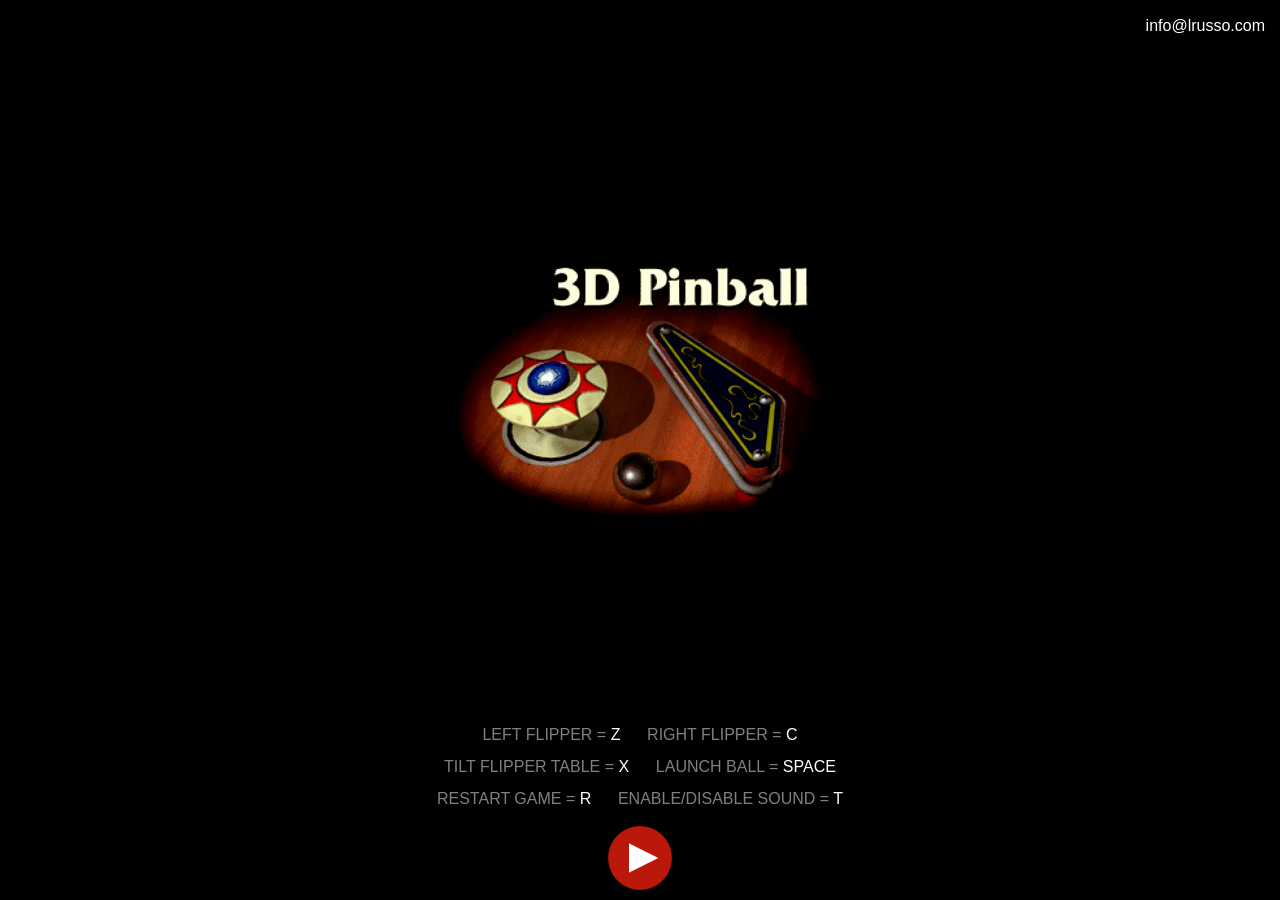
==== pinball/index.html @ 3b416bf9 "Self-host Pinball to fix Play button, then fix maximize freeze and stretch - Mirror lrusso's 3D Pinb" ====
<!doctype html>
<html lang="en">
<!--
  3D Pinball: Space Cadet - self-hosted mirror.

  All credit for this web port belongs to lrusso:
    Live version: https://lrusso.github.io/3DPinballSpaceCadet/3DPinballSpaceCadet.htm
    Source:       https://github.com/lrusso/3DPinballSpaceCadet
  Built on the decompilation project by alula: https://github.com/alula/SpaceCadetPinball

  Mirrored here (nallib.ar) only so it can run inside a framed window on this
  desktop-styled portfolio - the upstream page intentionally disables its own
  Play button when loaded in an iframe (see the "gui_start" click handler
  below), so it can't be embedded there directly. The only change from the
  original file is removing that top-frame check; the game itself, its
  assets, and 3DPinballSpaceCadet.js are untouched.
-->
	<head>
		<meta charset="UTF-8">
		<title>3D Pinball Space Cadet</title>
		<!-- Same-origin now (was a cross-site fetch to 98.js.org/lrusso.github.io), and
		     warmed up as soon as this page itself loads instead of waiting for the Play
		     click, so the ~9MB engine is already in flight (often cached) by the time
		     someone actually presses Play. -->
		<link rel="preload" href="3DPinballSpaceCadet.js" as="script">
		<link rel="icon" sizes="16x16" type="image/png" href="[data-uri]">
		<link rel="icon" sizes="192x192" type="image/png" href="[data-uri]">
		<style>
			html,body{background-color:black;padding:0;margin:0}
			canvas{position:fixed;left:0;right:0;top:-20px;bottom:0;width:100%}

			.gui_container{position:fixed;left:0;right:0;top:0;bottom:0;background-color:#010101}
			.gui_background{width:100%;height:100%;position:fixed;left:0px;top:-60px;z-index:-1;background-size:40% auto;background-position:center center;background-repeat:no-repeat;background-image:url("[data-uri]")}
			.gui_email{position:fixed;right:0;top:0;padding-right:15px;line-height:3.2;font-family:Arial;font-size:16px;color:white}
			.gui_email a{text-decoration:none;color:white}
			.gui_start{position:fixed;left:0;bottom:10px;right:0;width:64px;height:64px;margin:0 auto;cursor:pointer;background-image:url("[data-uri]");filter:drop-shadow(2px 2px 2px #000)}
			.gui_start:hover{filter:drop-shadow(2px 2px 2px #000) brightness(110%)}
			.gui_controls{position:fixed;left:0;right:0;bottom:85px;z-index:99;text-align:center;line-height:2;font-family:Arial;font-size:16px;color:white}
			.gui_controls_key{color:gray}

			.pleasewait{position:fixed;width:64px;height:64px;left:0;right:0;top:0;bottom:0;margin:auto auto;border:0;display:none}
			.lds-spinner{color:white;display:inline-block;position:relative;width:64px;height:64px}
			.lds-spinner div{transform-origin:32px 32px;animation:lds-spinner 1.2s linear infinite}
			.lds-spinner div:after{content:" ";display:block;position:fixed;top:3px;left:29px;width:5px;height:14px;border-radius:20%;background:white}
			.lds-spinner div:nth-child(1){transform:rotate(0deg);animation-delay:-1.1s}
			.lds-spinner div:nth-child(2){transform:rotate(30deg);animation-delay:-1s}
			.lds-spinner div:nth-child(3){transform:rotate(60deg);animation-delay:-0.9s}
			.lds-spinner div:nth-child(4){transform:rotate(90deg);animation-delay:-0.8s}
			.lds-spinner div:nth-child(5){transform:rotate(120deg);animation-delay:-0.7s}
			.lds-spinner div:nth-child(6){transform:rotate(150deg);animation-delay:-0.6s}
			.lds-spinner div:nth-child(7){transform:rotate(180deg);animation-delay:-0.5s}
			.lds-spinner div:nth-child(8){transform:rotate(210deg);animation-delay:-0.4s}
			.lds-spinner div:nth-child(9){transform:rotate(240deg);animation-delay:-0.3s}
			.lds-spinner div:nth-child(10){transform:rotate(270deg);animation-delay:-0.2s}
			.lds-spinner div:nth-child(11){transform:rotate(300deg);animation-delay:-0.1s}
			.lds-spinner div:nth-child(12){transform:rotate(330deg);animation-delay:0s}
			@keyframes lds-spinner{0%{opacity:1}100%{opacity:0}}
		</style>
	</head>
	<body>
		<div class="pleasewait"><div class="lds-spinner"><div></div><div></div><div></div><div></div><div></div><div></div><div></div><div></div><div></div><div></div><div></div><div></div></div></div>
		<canvas id="canvas"></canvas>
		<div class="gui_container">
			<div class="gui_background"></div>
			<div class="gui_controls"><span class="gui_controls_key">LEFT FLIPPER = </span>Z&nbsp;&nbsp;&nbsp;&nbsp;&nbsp;&nbsp;<span class="gui_controls_key">RIGHT FLIPPER = </span>C<br><span class="gui_controls_key">TILT FLIPPER TABLE = </span>X&nbsp;&nbsp;&nbsp;&nbsp;&nbsp;&nbsp;<span class="gui_controls_key">LAUNCH BALL = </span>SPACE<br><span class="gui_controls_key">RESTART GAME = </span>R&nbsp;&nbsp;&nbsp;&nbsp;&nbsp;&nbsp;<span class="gui_controls_key">ENABLE/DISABLE SOUND = </span>T</div>
			<div class="gui_email"><a href="mailto:info@lrusso.com">info@lrusso.com</a></div>
			<div class="gui_start"></div>
		</div>
		<script>
			function getBooleanSetting(settingName){try{var name = "pinballspacecadet" + settingName;var nameEQ = name + "=";var ca = document.cookie.split(";");for(var i=0;i < ca.length;i++){var c = ca[i];while (c.charAt(0)==" "){c = c.substring(1,c.length);}if (c.indexOf(nameEQ) == 0){if (c.substring(nameEQ.length,c.length)=="true"){return true;}else{return false;}}}}catch(err){}return true;}
			function setBooleanSetting(settingName,settingValue){try{var name = "pinballspacecadet" + settingName;var value = String(settingValue);var days = 999;var expires = "";if (days){var date = new Date();date.setTime(date.getTime() + (days*24*60*60*1000));expires = "; expires=" + date.toUTCString() + "; SameSite=Lax";}document.cookie = name + "=" + (value || "")  + expires + "; Secure; path=/";}catch(err){}}

			var Module={preRun:[],postRun:[],print:function(){}(),printErr:function(e){},canvas:function(){var e=document.getElementById("canvas");return e.addEventListener("webglcontextlost",(function(e){}),!1),e}(),setStatus:function(e){},totalDependencies:0,monitorRunDependencies:function(e){}};

			var GAME_SOUND_ENABLED = getBooleanSetting("GAME_SOUND_ENABLED");

			document.addEventListener("keydown", function(event)
				{
				if (event.key === "c")
					{
					const keySlash = new KeyboardEvent("keydown", { key: "/", code: "Slash", which: 191, keyCode: 191, shiftKey: false, ctrlKey: false, altKey: false, metaKey: false, bubbles: true, cancelable: true});
					document.getElementById("canvas").dispatchEvent(keySlash);
					}
				else if (event.key === "r")
					{
					const keyF2 = new KeyboardEvent("keydown", { key: "F2", code: "F2", which: 113, keyCode: 113, shiftKey: false, ctrlKey: false, altKey: false, metaKey: false, bubbles: true, cancelable: true});
					document.getElementById("canvas").dispatchEvent(keyF2);
					}
				});

			document.addEventListener("keyup", function(event)
				{
				if (event.key === "c")
					{
					const keySlash = new KeyboardEvent("keyup", { key: "/", code: "Slash", which: 191, keyCode: 191, shiftKey: false, ctrlKey: false, altKey: false, metaKey: false, bubbles: true, cancelable: true});
					document.getElementById("canvas").dispatchEvent(keySlash);
					}
				else if (event.key === "r")
					{
					const keyF2 = new KeyboardEvent("keyup", { key: "F2", code: "F2", which: 113, keyCode: 113, shiftKey: false, ctrlKey: false, altKey: false, metaKey: false, bubbles: true, cancelable: true});
					document.getElementById("canvas").dispatchEvent(keyF2);
					}
				else if (event.key === "t")
					{
					if (!Module.SDL2) {
						return;
					}

					GAME_SOUND_ENABLED = !GAME_SOUND_ENABLED;
					setBooleanSetting("GAME_SOUND_ENABLED", GAME_SOUND_ENABLED);

					try
						{
						if (!GAME_SOUND_ENABLED)
							{
							Module.SDL2.audioContext.suspend();
							}
						else
							{
							Module.SDL2.audioContext.resume();
							}
						} catch( err)
						{
						}
					}
				});

			document.getElementById("canvas").addEventListener("contextmenu", function(event)
				{
				event.preventDefault();
				});

			window.addEventListener("load", function()
				{
				document.getElementById("canvas").style.height = (window.innerHeight + 20) + "px";

				// Self-hosted mirror so this plays when framed in a window on nallib.ar -
				// the upstream page (see credit comment above) only wires up Play when it
				// is NOT inside an iframe. Everything else here is unmodified.
				document.getElementsByClassName("gui_start")[0].addEventListener("click", function(event)
					{
					document.getElementsByClassName("gui_container")[0].style.display = "none";
					document.getElementsByClassName("pleasewait")[0].style.display = "block";

					const scriptGame = document.createElement("script");
					scriptGame.src = "3DPinballSpaceCadet.js";
					document.getElementsByTagName("body")[0].appendChild(scriptGame);
					});
				});

			window.addEventListener("resize", function()
				{
				document.getElementById("canvas").style.height = (window.innerHeight + 20) + "px";
				});
		</script>
	</body>
</html>
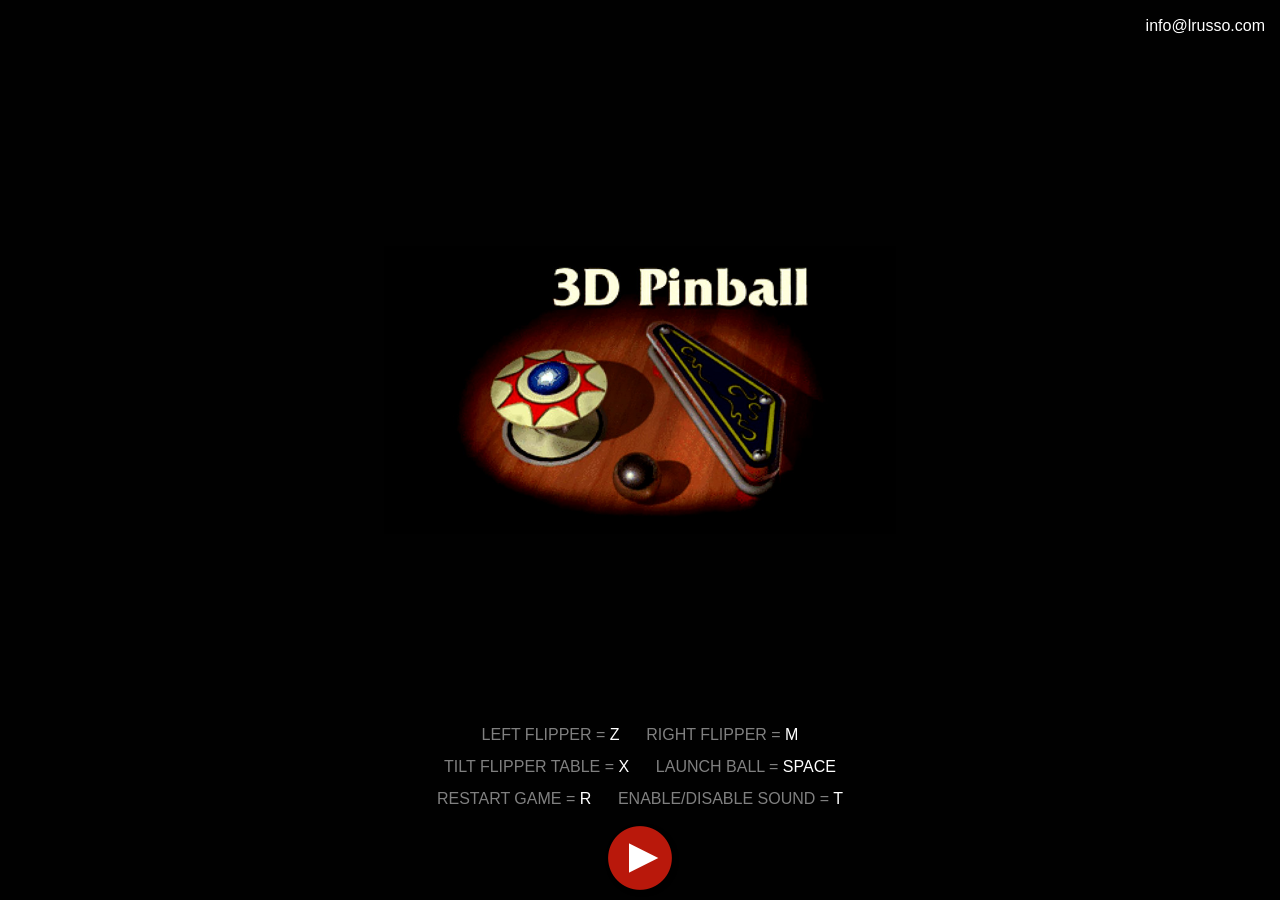
==== commit b434740e: "Rebuild Pinball engine with real score reading, fix flaky loads Pinball (pinball/index.html, pinball" ====
--- a/pinball/index.html
+++ b/pinball/index.html
@@ -1,28 +1,37 @@
 <!doctype html>
 <html lang="en">
 <!--
-  3D Pinball: Space Cadet - self-hosted mirror.
-
-  All credit for this web port belongs to lrusso:
+  3D Pinball: Space Cadet - custom rebuild, not a straight mirror.
+
+  All credit for the original web port belongs to lrusso:
     Live version: https://lrusso.github.io/3DPinballSpaceCadet/3DPinballSpaceCadet.htm
     Source:       https://github.com/lrusso/3DPinballSpaceCadet
-  Built on the decompilation project by alula: https://github.com/alula/SpaceCadetPinball
-
-  Mirrored here (nallib.ar) only so it can run inside a framed window on this
-  desktop-styled portfolio - the upstream page intentionally disables its own
-  Play button when loaded in an iframe (see the "gui_start" click handler
-  below), so it can't be embedded there directly. The only change from the
-  original file is removing that top-frame check; the game itself, its
-  assets, and 3DPinballSpaceCadet.js are untouched.
+  Built on the decompilation/Emscripten port by alula: https://github.com/alula/SpaceCadetPinball
+  (itself a fork of k4zmu2a/SpaceCadetPinball, the original decompilation)
+
+  This page used to mirror lrusso's prebuilt output as-is, with one JS-level
+  patch (removing an intentional top-frame check that disables its own Play
+  button when loaded in an iframe - see the "gui_start" click handler below).
+
+  SpaceCadetPinball.js/.wasm/.data here are now a from-source rebuild of
+  alula's engine instead, adding two small exported functions
+  (GetCurrentScore/GetGameMode in pb.cpp) so this page can read the real
+  score straight out of the game's own memory and report it to the
+  leaderboard the moment a game ends (see Module.onRuntimeInitialized
+  below) - there's no other way to get it, since the game draws its score
+  as pixels, not text. Same game assets as before (extracted from the prior
+  build, not resourced), same top-frame patch; only the engine binary and
+  its exports are new.
 -->
 	<head>
 		<meta charset="UTF-8">
 		<title>3D Pinball Space Cadet</title>
 		<!-- Same-origin now (was a cross-site fetch to 98.js.org/lrusso.github.io), and
 		     warmed up as soon as this page itself loads instead of waiting for the Play
-		     click, so the ~9MB engine is already in flight (often cached) by the time
+		     click, so the engine is already in flight (often cached) by the time
 		     someone actually presses Play. -->
-		<link rel="preload" href="3DPinballSpaceCadet.js" as="script">
+		<link rel="preload" href="SpaceCadetPinball.js" as="script">
+		<link rel="preload" href="SpaceCadetPinball.wasm" as="fetch" crossorigin>
 		<link rel="icon" sizes="16x16" type="image/png" href="[data-uri]">
 		<link rel="icon" sizes="192x192" type="image/png" href="[data-uri]">
 		<style>
@@ -55,14 +64,33 @@
 			.lds-spinner div:nth-child(11){transform:rotate(300deg);animation-delay:-0.1s}
 			.lds-spinner div:nth-child(12){transform:rotate(330deg);animation-delay:0s}
 			@keyframes lds-spinner{0%{opacity:1}100%{opacity:0}}
+
+			/* Touch controls - the game itself only ever listens for keyboard
+			   input, so on a touch device there was previously no way to work
+			   the flippers or plunger at all. Shown only when a touch-capable
+			   pointer is detected (see the touch-controls script below); each
+			   button just dispatches the same keydown/keyup the real key
+			   already produces, straight onto document, so the existing
+			   keyboard-handling code above (and inside the game engine
+			   itself) does the rest unmodified. */
+			.touch-controls{display:none;position:fixed;left:0;right:0;bottom:0;z-index:100;justify-content:space-between;align-items:flex-end;padding:0 3vw 3vw;pointer-events:none}
+			.touch-controls.enabled{display:flex}
+			.touch-btn{pointer-events:auto;-webkit-user-select:none;user-select:none;-webkit-touch-callout:none;touch-action:none;width:22vw;max-width:120px;height:22vw;max-height:120px;border-radius:50%;background:rgba(255,255,255,0.14);border:2px solid rgba(255,255,255,0.5);color:#fff;font-family:Arial;font-size:13px;font-weight:bold;display:flex;align-items:center;justify-content:center;text-align:center;line-height:1.2}
+			.touch-btn.pressed{background:rgba(255,255,255,0.34)}
+			.touch-btn-launch{width:16vw;max-width:90px;height:16vw;max-height:90px;margin-bottom:4vw}
 		</style>
 	</head>
 	<body>
 		<div class="pleasewait"><div class="lds-spinner"><div></div><div></div><div></div><div></div><div></div><div></div><div></div><div></div><div></div><div></div><div></div><div></div></div></div>
 		<canvas id="canvas"></canvas>
+		<div class="touch-controls" id="touch-controls">
+			<div class="touch-btn" id="touch-flipper-left" data-key="z">LEFT<br>FLIPPER</div>
+			<div class="touch-btn touch-btn-launch" id="touch-launch" data-key=" ">LAUNCH</div>
+			<div class="touch-btn" id="touch-flipper-right" data-key="m">RIGHT<br>FLIPPER</div>
+		</div>
 		<div class="gui_container">
 			<div class="gui_background"></div>
-			<div class="gui_controls"><span class="gui_controls_key">LEFT FLIPPER = </span>Z&nbsp;&nbsp;&nbsp;&nbsp;&nbsp;&nbsp;<span class="gui_controls_key">RIGHT FLIPPER = </span>C<br><span class="gui_controls_key">TILT FLIPPER TABLE = </span>X&nbsp;&nbsp;&nbsp;&nbsp;&nbsp;&nbsp;<span class="gui_controls_key">LAUNCH BALL = </span>SPACE<br><span class="gui_controls_key">RESTART GAME = </span>R&nbsp;&nbsp;&nbsp;&nbsp;&nbsp;&nbsp;<span class="gui_controls_key">ENABLE/DISABLE SOUND = </span>T</div>
+			<div class="gui_controls"><span class="gui_controls_key">LEFT FLIPPER = </span>Z&nbsp;&nbsp;&nbsp;&nbsp;&nbsp;&nbsp;<span class="gui_controls_key">RIGHT FLIPPER = </span>M<br><span class="gui_controls_key">TILT FLIPPER TABLE = </span>X&nbsp;&nbsp;&nbsp;&nbsp;&nbsp;&nbsp;<span class="gui_controls_key">LAUNCH BALL = </span>SPACE<br><span class="gui_controls_key">RESTART GAME = </span>R&nbsp;&nbsp;&nbsp;&nbsp;&nbsp;&nbsp;<span class="gui_controls_key">ENABLE/DISABLE SOUND = </span>T</div>
 			<div class="gui_email"><a href="mailto:info@lrusso.com">info@lrusso.com</a></div>
 			<div class="gui_start"></div>
 		</div>
@@ -70,13 +98,59 @@
 			function getBooleanSetting(settingName){try{var name = "pinballspacecadet" + settingName;var nameEQ = name + "=";var ca = document.cookie.split(";");for(var i=0;i < ca.length;i++){var c = ca[i];while (c.charAt(0)==" "){c = c.substring(1,c.length);}if (c.indexOf(nameEQ) == 0){if (c.substring(nameEQ.length,c.length)=="true"){return true;}else{return false;}}}}catch(err){}return true;}
 			function setBooleanSetting(settingName,settingValue){try{var name = "pinballspacecadet" + settingName;var value = String(settingValue);var days = 999;var expires = "";if (days){var date = new Date();date.setTime(date.getTime() + (days*24*60*60*1000));expires = "; expires=" + date.toUTCString() + "; SameSite=Lax";}document.cookie = name + "=" + (value || "")  + expires + "; Secure; path=/";}catch(err){}}
 
-			var Module={preRun:[],postRun:[],print:function(){}(),printErr:function(e){},canvas:function(){var e=document.getElementById("canvas");return e.addEventListener("webglcontextlost",(function(e){}),!1),e}(),setStatus:function(e){},totalDependencies:0,monitorRunDependencies:function(e){}};
+			// TODO before deploying for real: this forces a fresh download of the
+			// ~8MB engine on every single page load, which is fine while actively
+			// rebuilding it but wasteful for real visitors - switch this to a
+			// stable value (e.g. folded into deploy.sh's existing commit-hash
+			// asset stamping) once the engine itself stops changing every few
+			// minutes.
+			var PINBALL_BUILD_STAMP = Date.now();
+			var Module={preRun:[],postRun:[],print:function(){}(),printErr:function(e){},canvas:function(){var e=document.getElementById("canvas");return e.addEventListener("webglcontextlost",(function(e){}),!1),e}(),setStatus:function(e){},totalDependencies:0,monitorRunDependencies:function(e){},
+				// This engine build/wasm/data has no version-stamped URL of its
+				// own (unlike the rest of the site's assets, cache-busted by
+				// deploy.sh) - without this, the browser can end up running a
+				// stale cached .wasm against a freshly-fetched .js (or vice
+				// versa) after a rebuild, which looks exactly like "sometimes
+				// it just hangs on Play". One timestamp per page load, reused
+				// for every auxiliary file this same load requests.
+				locateFile:function(path, prefix){
+					return prefix + path + "?b=" + PINBALL_BUILD_STAMP;
+				},
+				// Auto-reports the score to the parent page's leaderboard when a
+				// game ends - see pb.cpp's GetCurrentScore/GetGameMode exports
+				// (this build is a custom rebuild of alula/SpaceCadetPinball
+				// specifically to add those; the upstream engine has neither).
+				// game_mode is 1 while a ball's in play, 2 once the game is over;
+				// only the 1->2 edge counts as "a game just finished" so this
+				// doesn't fire again every tick while sitting on the game-over
+				// screen, or on the very first load (mode starts at 2 already).
+				onRuntimeInitialized:function(){
+					var getScore, getMode;
+					try {
+						getScore = Module.cwrap("GetCurrentScore", "number", []);
+						getMode = Module.cwrap("GetGameMode", "number", []);
+					} catch (e) {
+						return;
+					}
+					var lastMode = null;
+					setInterval(function () {
+						var mode = getMode();
+						if (lastMode === 1 && mode === 2) {
+							var score = getScore();
+							if (score > 0 && window.parent && window.parent.submitLeaderboardScore) {
+								window.parent.submitLeaderboardScore("pinball", score);
+							}
+						}
+						lastMode = mode;
+					}, 700);
+				}
+			};
 
 			var GAME_SOUND_ENABLED = getBooleanSetting("GAME_SOUND_ENABLED");
 
 			document.addEventListener("keydown", function(event)
 				{
-				if (event.key === "c")
+				if (event.key === "m")
 					{
 					const keySlash = new KeyboardEvent("keydown", { key: "/", code: "Slash", which: 191, keyCode: 191, shiftKey: false, ctrlKey: false, altKey: false, metaKey: false, bubbles: true, cancelable: true});
 					document.getElementById("canvas").dispatchEvent(keySlash);
@@ -90,7 +164,7 @@
 
 			document.addEventListener("keyup", function(event)
 				{
-				if (event.key === "c")
+				if (event.key === "m")
 					{
 					const keySlash = new KeyboardEvent("keyup", { key: "/", code: "Slash", which: 191, keyCode: 191, shiftKey: false, ctrlKey: false, altKey: false, metaKey: false, bubbles: true, cancelable: true});
 					document.getElementById("canvas").dispatchEvent(keySlash);
@@ -130,6 +204,57 @@
 				event.preventDefault();
 				});
 
+			// Touch controls: each button simulates its key being pressed/held.
+			// A real keypress's event target is wherever focus is (often the
+			// canvas once the game's grabbed it) and bubbles up to document -
+			// the "c"/"r" remap above is a document-level listener, while the
+			// engine's own SDL input almost certainly listens on the canvas
+			// directly (that's where the remap forwards its translated events
+			// to). Dispatching on both, for every key, reaches whichever of
+			// the two actually needs it without having to know for sure.
+			var IS_TOUCH_DEVICE = ("ontouchstart" in window) || navigator.maxTouchPoints > 0;
+			if (IS_TOUCH_DEVICE) {
+				document.getElementById("touch-controls").classList.add("enabled");
+			}
+			// code/which/keyCode included alongside key, matching the shape the
+			// "c"/"r" remap above already uses - whichever of the old/new
+			// properties the engine's SDL glue actually reads, this covers it.
+			var TOUCH_KEY_INFO = {
+				"z": { code: "KeyZ", which: 90, keyCode: 90 },
+				"m": { code: "KeyM", which: 77, keyCode: 77 },
+				" ": { code: "Space", which: 32, keyCode: 32 }
+			};
+			Array.prototype.forEach.call(document.querySelectorAll(".touch-btn"), function (btn) {
+				var key = btn.getAttribute("data-key");
+				var info = TOUCH_KEY_INFO[key] || {};
+				var held = false;
+				function fire(type) {
+					var opts = Object.assign({ key: key, shiftKey: false, ctrlKey: false, altKey: false, metaKey: false, bubbles: true, cancelable: true }, info);
+					document.dispatchEvent(new KeyboardEvent(type, opts));
+					var canvas = document.getElementById("canvas");
+					if (canvas) canvas.dispatchEvent(new KeyboardEvent(type, opts));
+				}
+				function press(e) {
+					e.preventDefault();
+					if (held) return;
+					held = true;
+					btn.classList.add("pressed");
+					fire("keydown");
+				}
+				function release(e) {
+					if (e) e.preventDefault();
+					if (!held) return;
+					held = false;
+					btn.classList.remove("pressed");
+					fire("keyup");
+				}
+				btn.addEventListener("pointerdown", press);
+				btn.addEventListener("pointerup", release);
+				btn.addEventListener("pointercancel", release);
+				btn.addEventListener("pointerleave", release);
+				btn.addEventListener("contextmenu", function (e) { e.preventDefault(); });
+			});
+
 			window.addEventListener("load", function()
 				{
 				document.getElementById("canvas").style.height = (window.innerHeight + 20) + "px";
@@ -143,7 +268,7 @@
 					document.getElementsByClassName("pleasewait")[0].style.display = "block";
 
 					const scriptGame = document.createElement("script");
-					scriptGame.src = "3DPinballSpaceCadet.js";
+					scriptGame.src = "SpaceCadetPinball.js";
 					document.getElementsByTagName("body")[0].appendChild(scriptGame);
 					});
 				});
